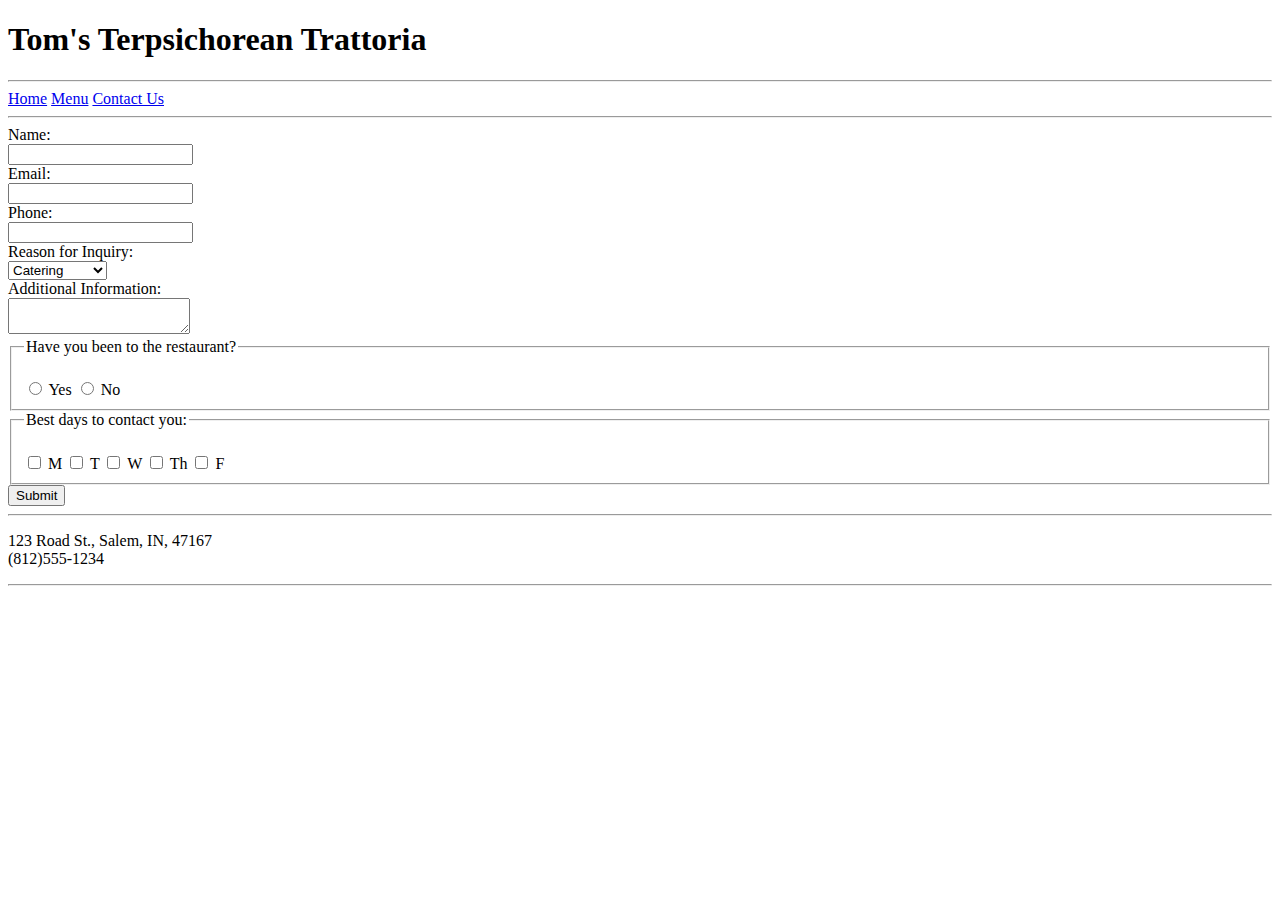
==== Resturant Site/contact.html @ eb75e09a "Restaurant Site part 1" ====
<!DOCTYPE html> 
<!--
    Name: Dru Woodville  
    Date Created: 4/10/2021 
    Most recent revision:
-->
<html lang="en"> 
    <head> 
        <title>Contact Us</title>	
    </head> 
    
    <body>
        <header>
            <h1>Tom's Terpsichorean Trattoria</h1>
        </header>

        <nav>
            <hr />
            <a href="index.html">Home</a>
            <a href="menu.html">Menu</a>
            <a href="contact.html">Contact Us</a>
            <hr />
        </nav>

        <section>
            
        <form action="submit.html" method="POST">
            <label for="name">Name:</label> <br />
            <input type="text" id="name" name="name"> <br />
            <label for="email">Email:</label> <br />
            <input type="text" id="email" name="email"> <br />
            <label for="phone">Phone:</label> <br />
            <input type="text" id="phone" name="phone"> <br />

            <label for="contact">Reason for Inquiry:</label> <br />
            <select id="contact" name="contact">
                <option value="default" selected>Catering</option>
                <option value="privateParty">Private Party</option>
                <option value="feedback">Feedback</option>
                <option value="other">Other</option>
            </select><br />

            <label for="info">Additional Information:</label><br />
            <textarea id="info" name="info"></textarea><br />

            <fieldset>
                <legend>Have you been to the restaurant?</legend><br />
                <input type="radio" id="choice1" name="questionnaire" value ="yes">
                <label for="choice1">Yes</label>
                <input type="radio" id="choice2" name="questionnaire" value="no">
                <label for="choice2">No</label><br />
            </fieldset>

            <fieldset>
                <legend>Best days to contact you:</legend><br />
                <input type="checkbox" id="monday" name="day" value="monday">
                <label for="monday">M</label>
                <input type="checkbox" id="tuesday" name="day" value="tuesday">
                <label for="tuesday">T</label>
                <input type="checkbox" id="wednesday" name="day" value="wednesday">
                <label for="wednesday">W</label>
                <input type="checkbox" id="thursday" name="day" value="thursday">
                <label for="thursday">Th</label>
                <input type="checkbox" id="friday" name="day" value="friday">
                <label for="friday">F</label>
            </fieldset>
            
            <input type="submit" name="submit" value="Submit">
        </form>
        </section>


        <footer>
            <hr />
            <p>123 Road St., Salem, IN, 47167<br />
            (812)555-1234</p>
            <hr />
        </footer>
    </body> 
</html>
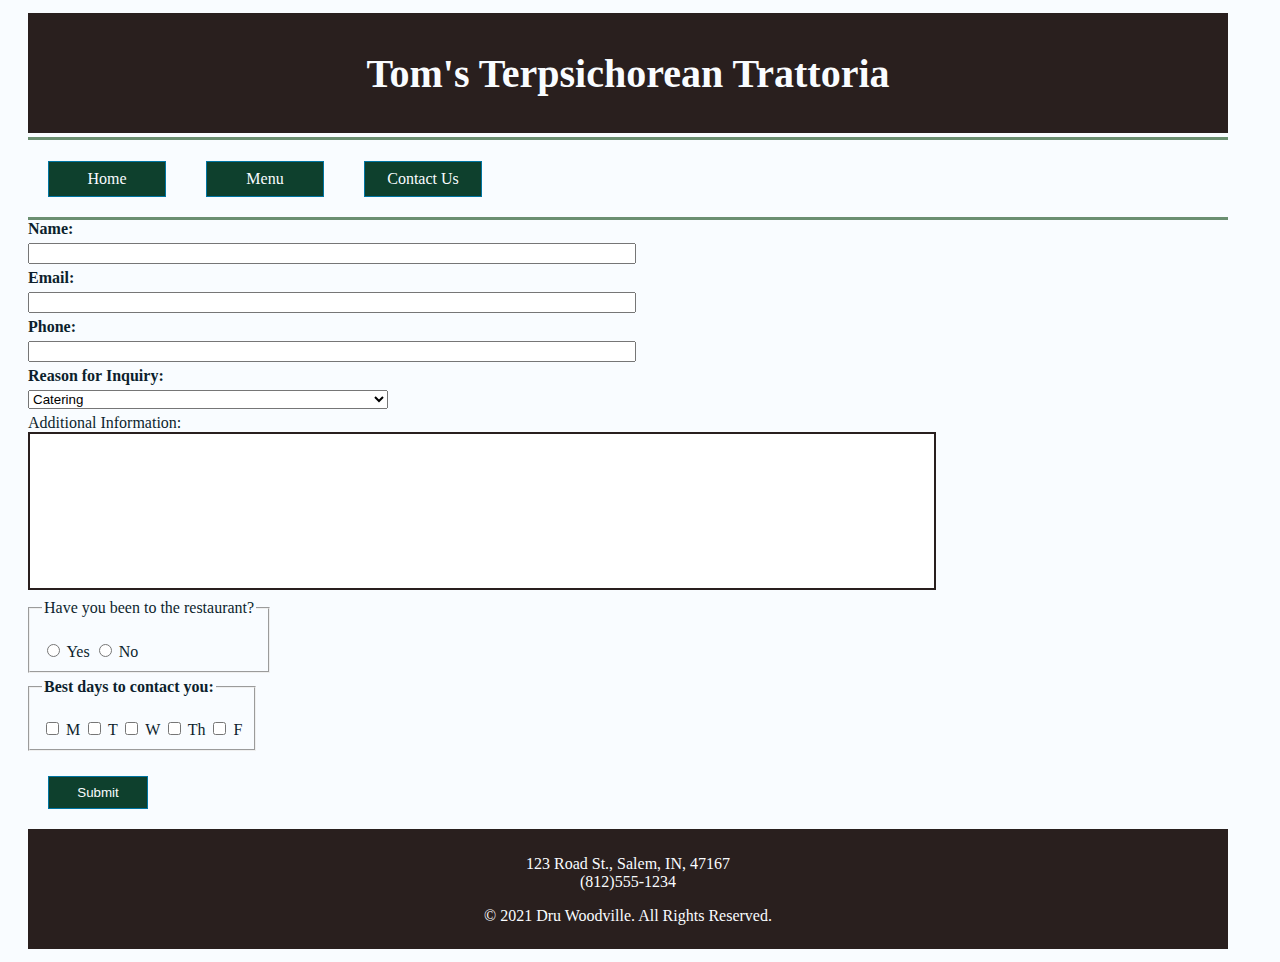
==== commit 77158c56: "Implemented CSS" ====
--- a/Resturant Site/contact.html
+++ b/Resturant Site/contact.html
@@ -2,11 +2,45 @@
 <!--
     Name: Dru Woodville  
     Date Created: 4/10/2021 
-    Most recent revision:
+    Most recent revision: 4/29/2021
 -->
 <html lang="en"> 
     <head> 
-        <title>Contact Us</title>	
+        <title>Contact Us</title>
+        <link href="styles/restaurantStyles.css" rel="stylesheet" type="text/css" />
+        <style>
+            textarea {
+                width: 75%;
+                height: 150px;
+                border: 2px solid #291f1e;
+                resize: none;
+            }
+            input[type=text] {
+                width: 50%;
+                margin: 5px 0px;
+            }
+            fieldset {
+                
+                width: max-content;
+                margin: 5px 0px;
+            }
+            select {
+                width:30%;
+                margin:5px 0px;
+            }
+            input[type=submit] {
+                background-color: #0e402d;
+                color: #f9fcff;
+                padding: 8px; 
+                border: thin solid #0075a2;
+                text-decoration: none;
+                display: block;
+                margin: 20px; 
+                width: 100px;
+                float:left;
+                text-align: center;
+            }
+        </style>	
     </head> 
     
     <body>
@@ -14,25 +48,26 @@
             <h1>Tom's Terpsichorean Trattoria</h1>
         </header>
 
-        <nav>
-            <hr />
+        <nav class="border">
+            <p>
             <a href="index.html">Home</a>
             <a href="menu.html">Menu</a>
             <a href="contact.html">Contact Us</a>
-            <hr />
+            </p>
+        <div class="clear-float"></div>
         </nav>
 
         <section>
             
         <form action="submit.html" method="POST">
-            <label for="name">Name:</label> <br />
+            <label for="name"><b>Name:</b></label> <br />
             <input type="text" id="name" name="name"> <br />
-            <label for="email">Email:</label> <br />
+            <label for="email"><b>Email:</b></label> <br />
             <input type="text" id="email" name="email"> <br />
-            <label for="phone">Phone:</label> <br />
+            <label for="phone"><b>Phone:</b></label> <br />
             <input type="text" id="phone" name="phone"> <br />
 
-            <label for="contact">Reason for Inquiry:</label> <br />
+            <label for="contact"><b>Reason for Inquiry:</b></label> <br />
             <select id="contact" name="contact">
                 <option value="default" selected>Catering</option>
                 <option value="privateParty">Private Party</option>
@@ -52,7 +87,7 @@
             </fieldset>
 
             <fieldset>
-                <legend>Best days to contact you:</legend><br />
+                <legend><b>Best days to contact you:</b></legend><br />
                 <input type="checkbox" id="monday" name="day" value="monday">
                 <label for="monday">M</label>
                 <input type="checkbox" id="tuesday" name="day" value="tuesday">
@@ -66,15 +101,16 @@
             </fieldset>
             
             <input type="submit" name="submit" value="Submit">
+            <div class="clear-float"></div>
         </form>
         </section>
 
 
         <footer>
-            <hr />
+            
             <p>123 Road St., Salem, IN, 47167<br />
             (812)555-1234</p>
-            <hr />
+            <p>&copy; 2021 Dru Woodville. All Rights Reserved.</p>
         </footer>
     </body> 
 </html>--- a/Resturant Site/styles/restaurantStyles.css
+++ b/Resturant Site/styles/restaurantStyles.css
@@ -0,0 +1,52 @@
+/*
+Creator: Dru Woodville
+Date Created: 4/29/21
+Date Last Modified:
+*/
+body {
+    background-color: #f9fcff;
+    color: #0d1f2d;
+    max-width: 1200px;
+    margin: left;
+    padding: 5px 20px;
+}
+header, footer {
+    background-color: #291f1e;
+    color: #f9fcff;
+    height: 100px;
+    text-align: center;
+    padding: 10px 10px 10px 10px;
+}
+h1 {
+    font-size: 2.5em;
+    font-family: papyrus;
+}
+nav {
+    border-top: 3px solid #6b8f71 ;
+    border-bottom: 3px solid #6b8f71;
+    margin-top: 4px;
+}
+nav a {
+    background-color: #0e402d;
+    color: #f9fcff;
+    padding: 8px; 
+    border: thin solid #0075a2;
+    text-decoration: none;
+    display: block;
+    margin: 5px 20px 20px 20px; 
+    width: 100px;
+    float:left;
+    text-align: center;
+}
+nav a:visited {
+    color: #f9fcff;
+    background-color: #291f1e;
+}
+nav a:hover {
+    
+    font-weight: bold;
+}
+
+.clear-float {
+    clear:both;
+}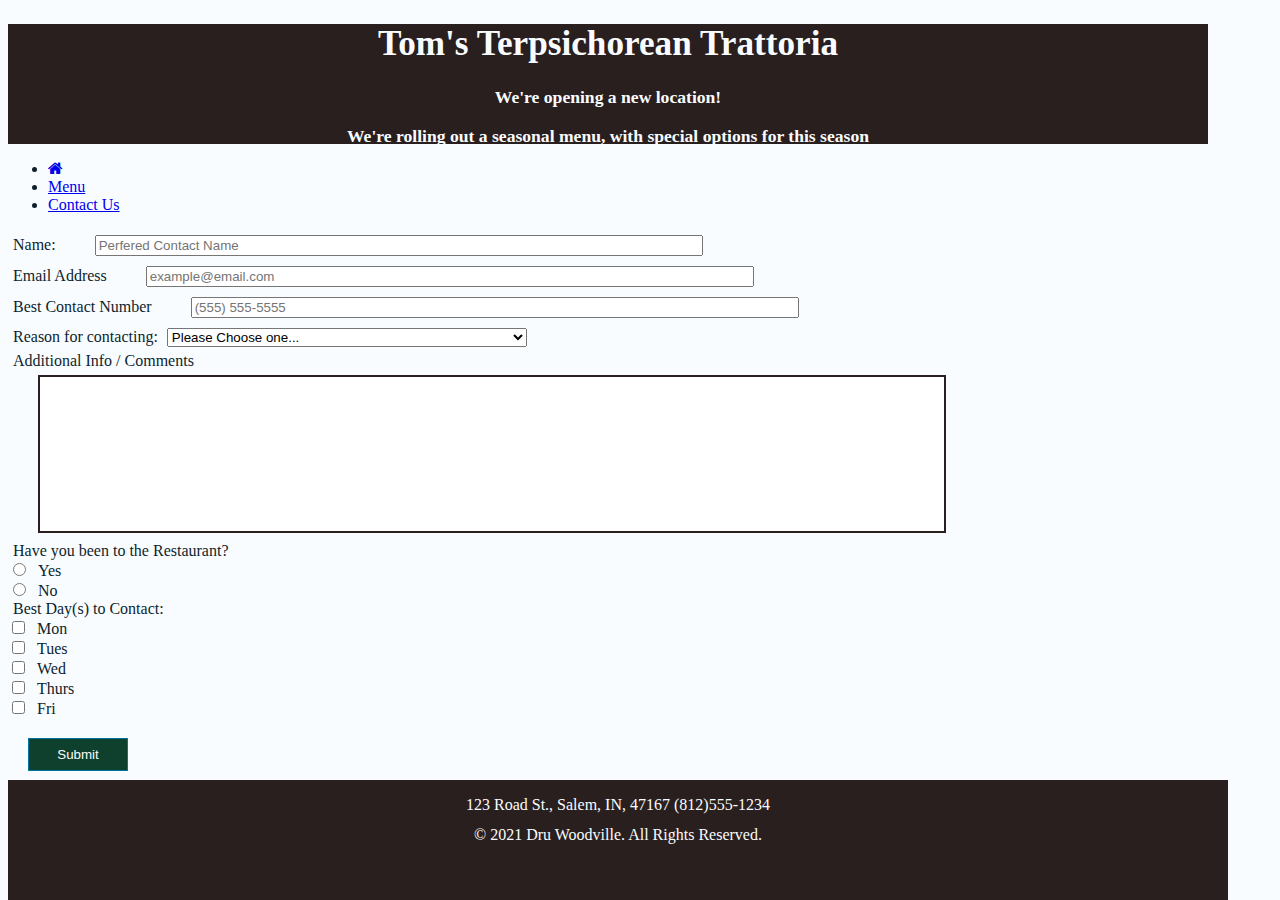
==== commit 2ab62f88: "Reformatted with bootstrap" ====
--- a/Resturant Site/contact.html
+++ b/Resturant Site/contact.html
@@ -7,28 +7,39 @@
 <html lang="en"> 
     <head> 
         <title>Contact Us</title>
-        <link href="styles/restaurantStyles.css" rel="stylesheet" type="text/css" />
+        <link href="https://cdn.jsdelivr.net/npm/bootstrap@5.0.1/dist/css/bootstrap.min.css" rel="stylesheet" integrity="sha384-+0n0xVW2eSR5OomGNYDnhzAbDsOXxcvSN1TPprVMTNDbiYZCxYbOOl7+AMvyTG2x" crossorigin="anonymous">
+        <link href="styles/restaurantStyles.css" rel="stylesheet" type="text/css" >
+        <link rel="stylesheet" href="https://cdnjs.cloudflare.com/ajax/libs/font-awesome/4.7.0/css/font-awesome.min.css">
         <style>
             textarea {
                 width: 75%;
                 height: 150px;
                 border: 2px solid #291f1e;
                 resize: none;
+                margin: 5px 30px;
             }
             input[type=text] {
                 width: 50%;
-                margin: 5px 0px;
+                margin: 5px 30px;
+                
+            }
+            input[type=email] {
+                width: 50%;
+                margin:5px 30px;
+            }
+            label {
+                margin: 0px 5px;
             }
             fieldset {
                 
                 width: max-content;
-                margin: 5px 0px;
+                margin: 5px 30px;
             }
             select {
                 width:30%;
                 margin:5px 0px;
             }
-            input[type=submit] {
+            button[type=submit] {
                 background-color: #0e402d;
                 color: #f9fcff;
                 padding: 8px; 
@@ -40,77 +51,150 @@
                 float:left;
                 text-align: center;
             }
-        </style>	
+        </style>
+        <script>
+
+            function validateForm() {
+                var beenIn = document.forms["contactUS"]["contactReason"].value
+                if (beenIn == "") {
+                    alert("Reason for contacting Must be Selected");
+                    return false;
+                }
+            }
+
+        </script>
+        	
     </head> 
     
     <body>
-        <header>
-            <h1>Tom's Terpsichorean Trattoria</h1>
-        </header>
-
-        <nav class="border">
-            <p>
-            <a href="index.html">Home</a>
-            <a href="menu.html">Menu</a>
-            <a href="contact.html">Contact Us</a>
-            </p>
-        <div class="clear-float"></div>
-        </nav>
-
+    <script src="https://cdn.jsdelivr.net/npm/@popperjs/core@2.9.2/dist/umd/popper.min.js" integrity="sha384-IQsoLXl5PILFhosVNubq5LC7Qb9DXgDA9i+tQ8Zj3iwWAwPtgFTxbJ8NT4GN1R8p" crossorigin="anonymous"></script>
+    <script src="https://cdn.jsdelivr.net/npm/bootstrap@5.0.1/dist/js/bootstrap.min.js" integrity="sha384-Atwg2Pkwv9vp0ygtn1JAojH0nYbwNJLPhwyoVbhoPwBhjQPR5VtM2+xf0Uwh9KtT" crossorigin="anonymous"></script>
+    
+    <header >
+        <h1>Tom's Terpsichorean Trattoria</h1>
+        <div id="carouselAnnouncements" class="carousel slide" data-ride="carousel">
+            <div class="carousel-inner">
+            <div class="carousel-item active">
+                <h3 alt="First slide">We're opening a new location!</h3>
+            </div>
+            <div class="carousel-item">
+                <h3 alt="Second slide">We're rolling out a seasonal menu, with special options for this season</h3>
+                </div>
+                <div class="carousel-item">
+                    <h3 alt="Third slide">The Drink of the Month is SG Special Brew</h3>
+                </div>
+            </div>
+            <a class="carousel-control-prev" href="#carouselAnnouncements" role="button" data-slide="prev">
+                <span class="carousel-control-prev-icon" aria-hidden="true"></span>
+                <span class="sr-only">Previous</span>
+            </a>
+            <a class="carousel-control-next" href="#carouselAnnouncements" role="button" data-slide="next">
+                <span class="carousel-control-next-icon" aria-hidden="true"></span>
+                <span class="sr-only">Next</span>
+            </a>
+        </div>
+        <div class="clear-float"></div> 
+    </header>  
+    <nav>
+        <ul class="nav nav-tabs" >
+            <li class="nav-item">
+                <a class="nav-link"  href="index.html"><i class="fa fa-home"></i></a>
+            </li>
+            <li class="nav-item">
+                <a class="nav-link" href="menu.html">Menu</a>
+            </li>
+            <li class="nav-item">
+                <a class="nav-link active" aria-current="page" href="contact.html">Contact Us</a>
+            </li>
+        </ul>
+    </nav>
         <section>
+        
+        <form name="contactUs">
+            <div class="form-group">
+                <label for="name">Name:</label>
+                <input type="text" class="form-control" id="name" placeholder="Perfered Contact Name" required>
+            </div>
+            <div class="form-group">
+                <label for="email">Email Address</label>
+                <input type="email" class="form-control" id="name" placeholder="example@email.com" required>
+            </div>
+            <div class="form-group">
+                <label for="phone">Best Contact Number</label>
+                <input type="text" class="form-control" id="phone" placeholder="(555) 555-5555" required >
+            </div>
             
-        <form action="submit.html" method="POST">
-            <label for="name"><b>Name:</b></label> <br />
-            <input type="text" id="name" name="name"> <br />
-            <label for="email"><b>Email:</b></label> <br />
-            <input type="text" id="email" name="email"> <br />
-            <label for="phone"><b>Phone:</b></label> <br />
-            <input type="text" id="phone" name="phone"> <br />
-
-            <label for="contact"><b>Reason for Inquiry:</b></label> <br />
-            <select id="contact" name="contact">
-                <option value="default" selected>Catering</option>
-                <option value="privateParty">Private Party</option>
-                <option value="feedback">Feedback</option>
-                <option value="other">Other</option>
-            </select><br />
-
-            <label for="info">Additional Information:</label><br />
-            <textarea id="info" name="info"></textarea><br />
-
-            <fieldset>
-                <legend>Have you been to the restaurant?</legend><br />
-                <input type="radio" id="choice1" name="questionnaire" value ="yes">
-                <label for="choice1">Yes</label>
-                <input type="radio" id="choice2" name="questionnaire" value="no">
-                <label for="choice2">No</label><br />
-            </fieldset>
-
-            <fieldset>
-                <legend><b>Best days to contact you:</b></legend><br />
-                <input type="checkbox" id="monday" name="day" value="monday">
-                <label for="monday">M</label>
-                <input type="checkbox" id="tuesday" name="day" value="tuesday">
-                <label for="tuesday">T</label>
-                <input type="checkbox" id="wednesday" name="day" value="wednesday">
-                <label for="wednesday">W</label>
-                <input type="checkbox" id="thursday" name="day" value="thursday">
-                <label for="thursday">Th</label>
-                <input type="checkbox" id="friday" name="day" value="friday">
-                <label for="friday">F</label>
-            </fieldset>
             
-            <input type="submit" name="submit" value="Submit">
-            <div class="clear-float"></div>
+            <div class="form-group">
+                <label for="contactReason">Reason for contacting: </label>
+                <select class="custom-select" id="contactReason" required>
+                    <option value ="" selected>Please Choose one...</option>
+                    <option value="catering">Catering</option>
+                    <option value="privateParty">Private Party</option>
+                    <option value="feedback">Feedback</option>
+                </select>
+            </div>
+
+            <label for="additionalInfo">Additional Info / Comments</label>
+            <div class="form-group">
+                <textarea id="info" name="info"></textarea>
+            </div>
+
+            <label for="beenIn">Have you been to the Restaurant?</label>
+            <div class="form-group" id="beenIn">
+                <div class="form-check form-check-inline">
+                    <input class="form-check-input" type="radio" name="beenInOptions" id="beenInYes" value="yes">
+                    <label class="form-check-label" for="beenInYes">Yes</label>
+                </div>
+                <div class="form-check form-check-inline">
+                    <input class="form-check-input" type="radio" name="beenInOptions" id="beenInNo" value="no">
+                    <label class="form-check-label" for="beenInNo">No</label>
+                </div>
+            </div>
+            
+            <label for="bestDay">Best Day(s) to Contact:</label>
+            <div class="form-group" id="bestDay">
+                <div class="form-check form-check-inline">
+                    <input class="form-check-input" type="checkbox" id="bestDayMon" value="monday">
+                    <label class="form-check-label" for="bestDayMon">Mon</label>
+                </div>
+                <div class="form-check form-check-inline">
+                    <input class="form-check-input" type="checkbox" id="bestDayTues" value="tuesday">
+                    <label class="form-check-label" for="bestDayTues">Tues</label>
+                </div>
+                <div class="form-check form-check-inline">
+                    <input class="form-check-input" type="checkbox" id="bestDayWed" value="wednesday">
+                    <label class="form-check-label" for="bestDayWed">Wed</label>
+                </div>
+                <div class="form-check form-check-inline">
+                    <input class="form-check-input" type="checkbox" id="bestDayThurs" value="thursday">
+                    <label class="form-check-label" for="bestDayThurs">Thurs</label>
+                </div>
+                <div class="form-check form-check-inline">
+                    <input class="form-check-input" type="checkbox" id="bestDayFri" value="friday">
+                    <label class="form-check-label" for="bestDayFri">Fri</label>
+                </div>
+                
+            </div>
+
+            <button type="submit" class="btn btn-primary"  onsubmit="return validateForm()">Submit</button>
+
+
         </form>
+
+
+    
         </section>
 
 
-        <footer>
-            
-            <p>123 Road St., Salem, IN, 47167<br />
-            (812)555-1234</p>
-            <p>&copy; 2021 Dru Woodville. All Rights Reserved.</p>
-        </footer>
+        <footer class="footer">
+            <div class="container">
+                <span class="text-muted">
+                123 Road St., Salem, IN, 47167
+                (812)555-1234<br/>
+                &copy; 2021 Dru Woodville. All Rights Reserved.  
+                </span>
+            </div>    
+            </footer>
     </body> 
 </html>--- a/Resturant Site/styles/restaurantStyles.css
+++ b/Resturant Site/styles/restaurantStyles.css
@@ -3,50 +3,57 @@
 Date Created: 4/29/21
 Date Last Modified:
 */
+html {
+    position: relative;
+    min-height: 100%;
+}
+
 body {
     background-color: #f9fcff;
     color: #0d1f2d;
     max-width: 1200px;
-    margin: left;
-    padding: 5px 20px;
+    /*margin: left;
+     padding: 5px 20px 20px 20px; */
+    margin-bottom: 100px;
 }
 header, footer {
     background-color: #291f1e;
     color: #f9fcff;
-    height: 100px;
-    text-align: center;
-    padding: 10px 10px 10px 10px;
+    text-align: center; 
+    height: 120px;
+    
 }
 h1 {
-    font-size: 2.5em;
+    font-size: 2.2em;
     font-family: papyrus;
 }
-nav {
-    border-top: 3px solid #6b8f71 ;
-    border-bottom: 3px solid #6b8f71;
-    margin-top: 4px;
-}
-nav a {
-    background-color: #0e402d;
-    color: #f9fcff;
-    padding: 8px; 
-    border: thin solid #0075a2;
-    text-decoration: none;
-    display: block;
-    margin: 5px 20px 20px 20px; 
-    width: 100px;
-    float:left;
-    text-align: center;
-}
-nav a:visited {
-    color: #f9fcff;
-    background-color: #291f1e;
-}
-nav a:hover {
-    
-    font-weight: bold;
+h3 {
+    font-family:papyrus;
+    font-size: 1.1em;
+
 }
 
 .clear-float {
     clear:both;
-}+}
+.footer {
+    position: absolute;
+    bottom: 0;
+    width: 100%;
+    max-width: 1200px;
+    height: 100px;
+    line-height: 30px;
+    padding: 10px;
+    
+    
+}
+.container {
+    width: auto;
+    max-width: 1200px;
+    
+  }
+ 
+  .footer > .container {
+    padding-right: 15px;
+    padding-left: 15px;
+  } 